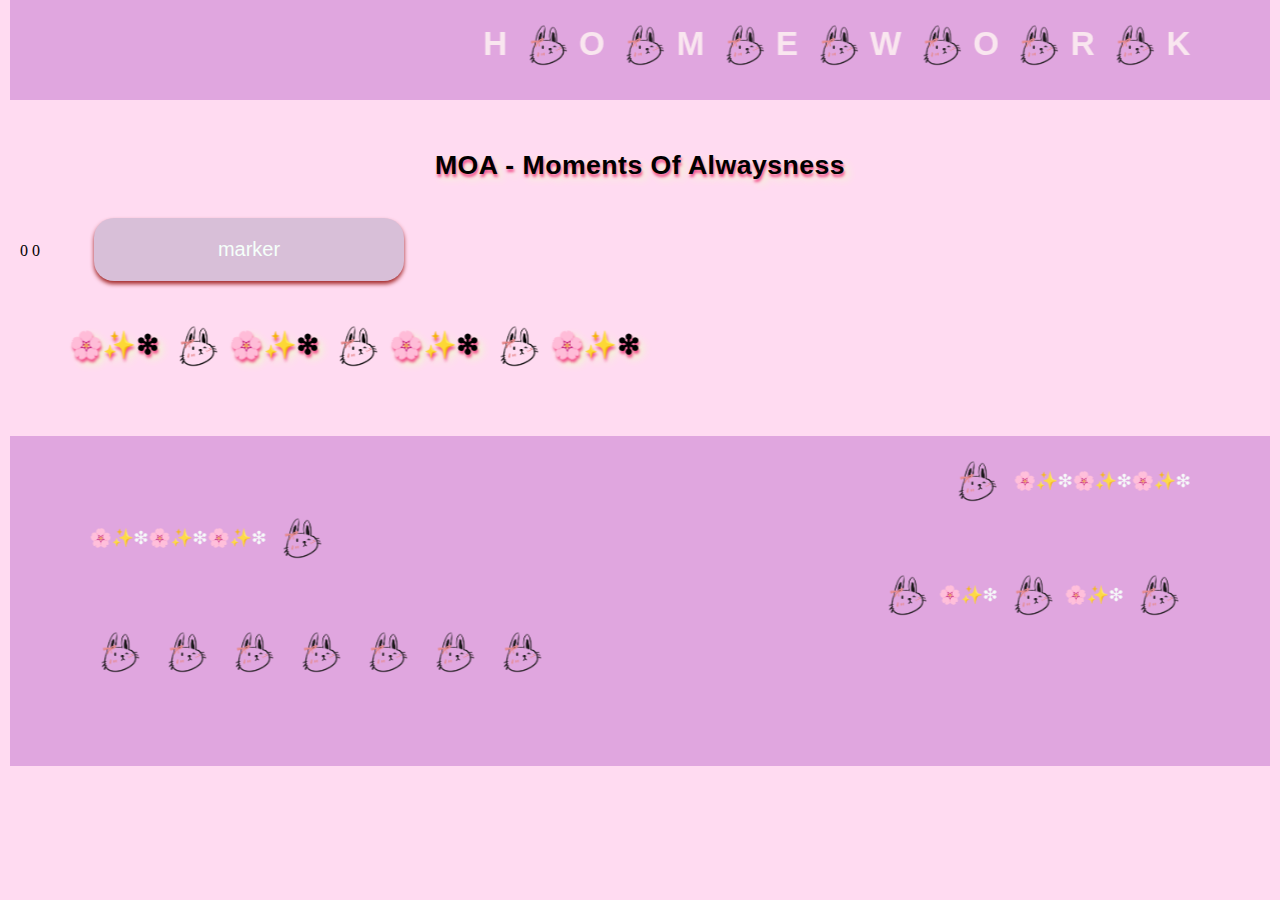
==== index.html @ 46a1c765 "Update index.html" ====
<!DOCTYPE html>
<html lang="en">
<head>
    <meta charset="UTF-8">
    <meta name="viewport" content="width=device-width, initial-scale=1.0">

    <title>JS |H|O|M|E|W|O|R|K 8</title>

    <link rel="stylesheet" href="css/c1.css" >


</head>
<body>
<header> <marquee behavior="alternate" direction="left" >H
    <img src="images/tokki.png" vspace="0px" hspace="5px" align="center" style="height: 52px; width: 52px; "/>O
    <img src="images/tokki.png" vspace="0px" hspace="5px" align="center" style="height: 52px; width: 52px; "/>M
    <img src="images/tokki.png" vspace="0px" hspace="5px" align="center" style="height: 52px; width: 52px; "/>E
    <img src="images/tokki.png" vspace="0px" hspace="5px" align="center" style="height: 52px; width: 52px; "/>W
    <img src="images/tokki.png" vspace="0px" hspace="5px" align="center" style="height: 52px; width: 52px; "/>O
    <img src="images/tokki.png" vspace="0px" hspace="5px" align="center" style="height: 52px; width: 52px; "/>R
    <img src="images/tokki.png" vspace="0px" hspace="5px" align="center" style="height: 52px; width: 52px; "/>K
</marquee></header>
<section  id="content">

    <p id="p"> MOA - Moments Of Alwaysness</p>
    <span id="p2">0</span>  <span id="p3">0</span>


    <button class="btn2" id ='b'> marker</button>


    <p ><marquee behavior="alternate" direction="right" >🌸✨❇
        <img src="images/tokki.png" vspace="0px" hspace="5px" align="center" style="height: 52px; width: 52px; "/>🌸✨❇
        <img src="images/tokki.png" vspace="0px" hspace="5px" align="center" style="height: 52px; width: 52px; "/>🌸✨❇
        <img src="images/tokki.png" vspace="0px" hspace="5px" align="center" style="height: 52px; width: 52px; "/>🌸✨❇
    </marquee></p>
</section>

<footer><marquee behavior="alternate" direction="left" >
    <img src="images/tokki.png" vspace="0px" hspace="5px" align="center" style="height: 52px; width: 52px; "/>
    🌸✨❇🌸✨❇🌸✨❇
</marquee><marquee behavior="alternate" direction="right" >
    🌸✨❇🌸✨❇🌸✨❇
    <img src="images/tokki.png" vspace="0px" hspace="5px" align="center" style="height: 52px; width: 52px; "/>
</marquee><marquee behavior="alternate" direction="left" >
    <img src="images/tokki.png" vspace="0px" hspace="5px" align="center" style="height: 52px; width: 52px; "/>🌸✨❇
    <img src="images/tokki.png" vspace="0px" hspace="5px" align="center" style="height: 52px; width: 52px; "/>🌸✨❇
    <img src="images/tokki.png" vspace="0px" hspace="5px" align="center" style="height: 52px; width: 52px; "/>
</marquee><marquee behavior="alternate" direction="right" >
    <img src="images/tokki.png" vspace="0px" hspace="5px" align="center" style="height: 52px; width: 52px; "/>
    <img src="images/tokki.png" vspace="0px" hspace="5px" align="center" style="height: 52px; width: 52px; "/>
    <img src="images/tokki.png" vspace="0px" hspace="5px" align="center" style="height: 52px; width: 52px; "/>
    <img src="images/tokki.png" vspace="0px" hspace="5px" align="center" style="height: 52px; width: 52px; "/>
    <img src="images/tokki.png" vspace="0px" hspace="5px" align="center" style="height: 52px; width: 52px; "/>
    <img src="images/tokki.png" vspace="0px" hspace="5px" align="center" style="height: 52px; width: 52px; "/>
    <img src="images/tokki.png" vspace="0px" hspace="5px" align="center" style="height: 52px; width: 52px; "/>
</marquee></footer>
<script src="https://ajax.googleapis.com/ajax/libs/jquery/1.12.4/jquery.min.js">
</script>
<script src="js/task3.js"></script>
</body>
</html>
---- css/c1.css ----
body{
    background-attachment: scroll;
    margin: 0px 10px 0px 10px;
    background-color: #ffdbf1;
    background-size: 1237px 1380px;
    background-position: center center;
    background-repeat: no-repeat;
}

#content{
    place-content: center;
    background-size: 100%;
    margin: 20px 10px 30px 10px;

}
p {
    font-family: Segoe UI, sans-serif !important;
    font-size: 20pt;
    margin-top: 30px;
    font-weight: 600;
    letter-spacing: 0.45px;
    vertical-align: middle;
    text-align: center;
    text-shadow: 1px 3px 3px #f34c8a, 5px 5px 9px #eeffcd;
}

header{
    height: 60px;
    font-family:Segoe UI, sans-serif !important ;
    font-size:25pt;
    padding:20px 30px 20px 30px;
    word-break:normal;
    color:  #f9e7ef;background-color:plum;
    text-align:center; opacity:0.9;
    vertical-align:top;
    display: block;
    font-weight: 700;
    letter-spacing: 0.2px;
    text-transform: uppercase;
}
footer{
    font-family:Tahoma, Geneva, sans-serif !important;
    font-size:18px;
    display: inherit;
    font-weight:normal;
    height: 290px;
    word-break:normal;
    color:mintcream;background-color: plum;
    text-align:right; opacity:0.9;
    vertical-align: central;
    padding:20px 30px 20px 30px;text-transform: uppercase;
}


.btn2{
    background-color: thistle; align-items: center;
    color: mintcream;
    padding: 20px;
    margin: 10px 50px;
    border: none;
    width: 25%;
    border-radius: 20px;
    cursor: pointer;
    font-size: 20px;
    box-shadow: 0 3px  4px 0 brown;

}
.btn2:hover{ background-color: mediumvioletred}
form{
    align-items: center;
    padding: 20px;
    font-size: 20px;
}
input{
    background-color: lavenderblush;
    border-radius: 20px;
    padding: 20px;
    width: 25%;
    font-size: 20px;
    box-shadow: 1px 0px  1px 2px brown;
}
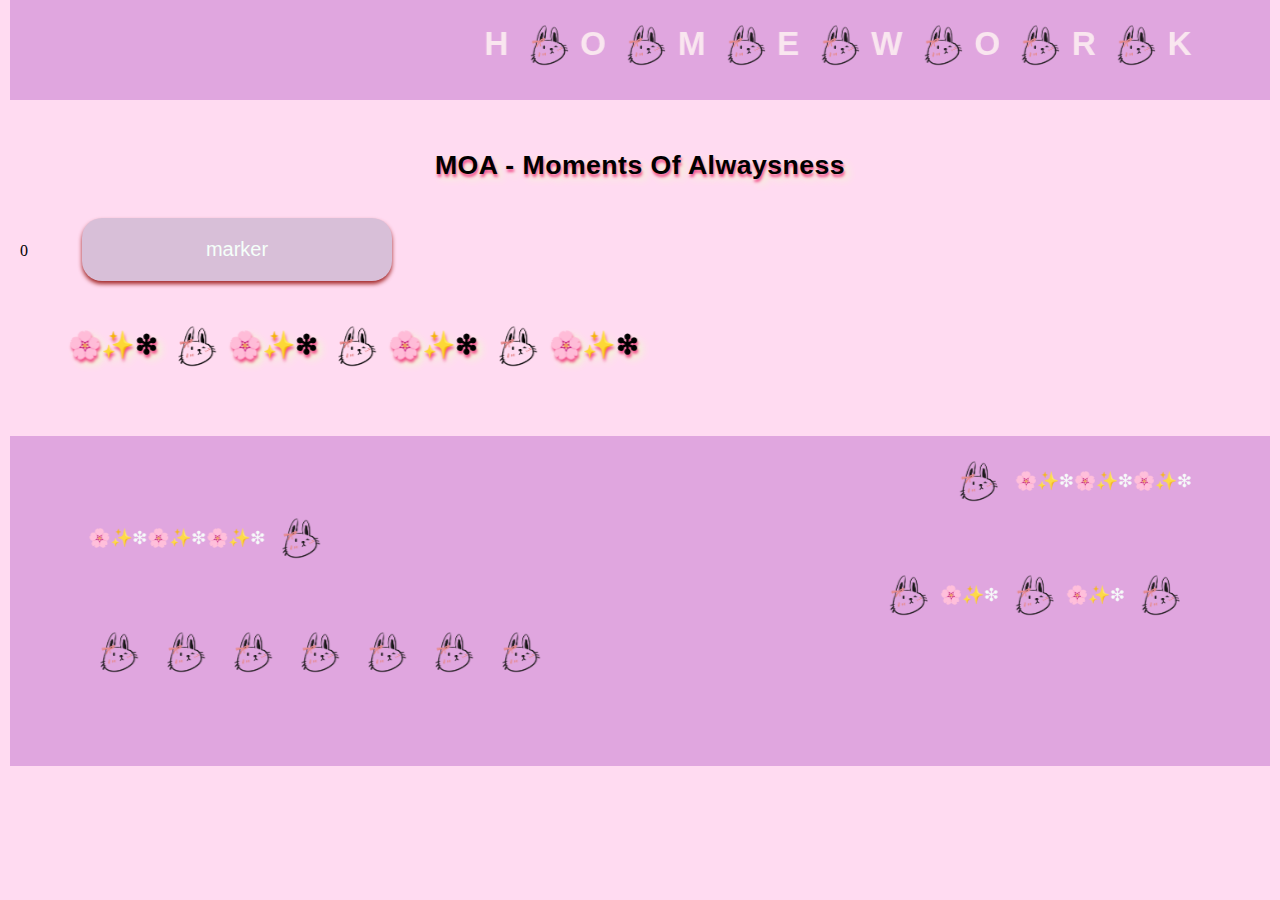
==== commit aed4acc5: "Update index.html" ====
--- a/index.html
+++ b/index.html
@@ -23,7 +23,7 @@
 <section  id="content">
 
     <p id="p"> MOA - Moments Of Alwaysness</p>
-    <span id="p2">0</span>  <span id="p3">0</span>
+    <span id="p2">0</span>  <span id="p3"></span>
 
 
     <button class="btn2" id ='b'> marker</button>
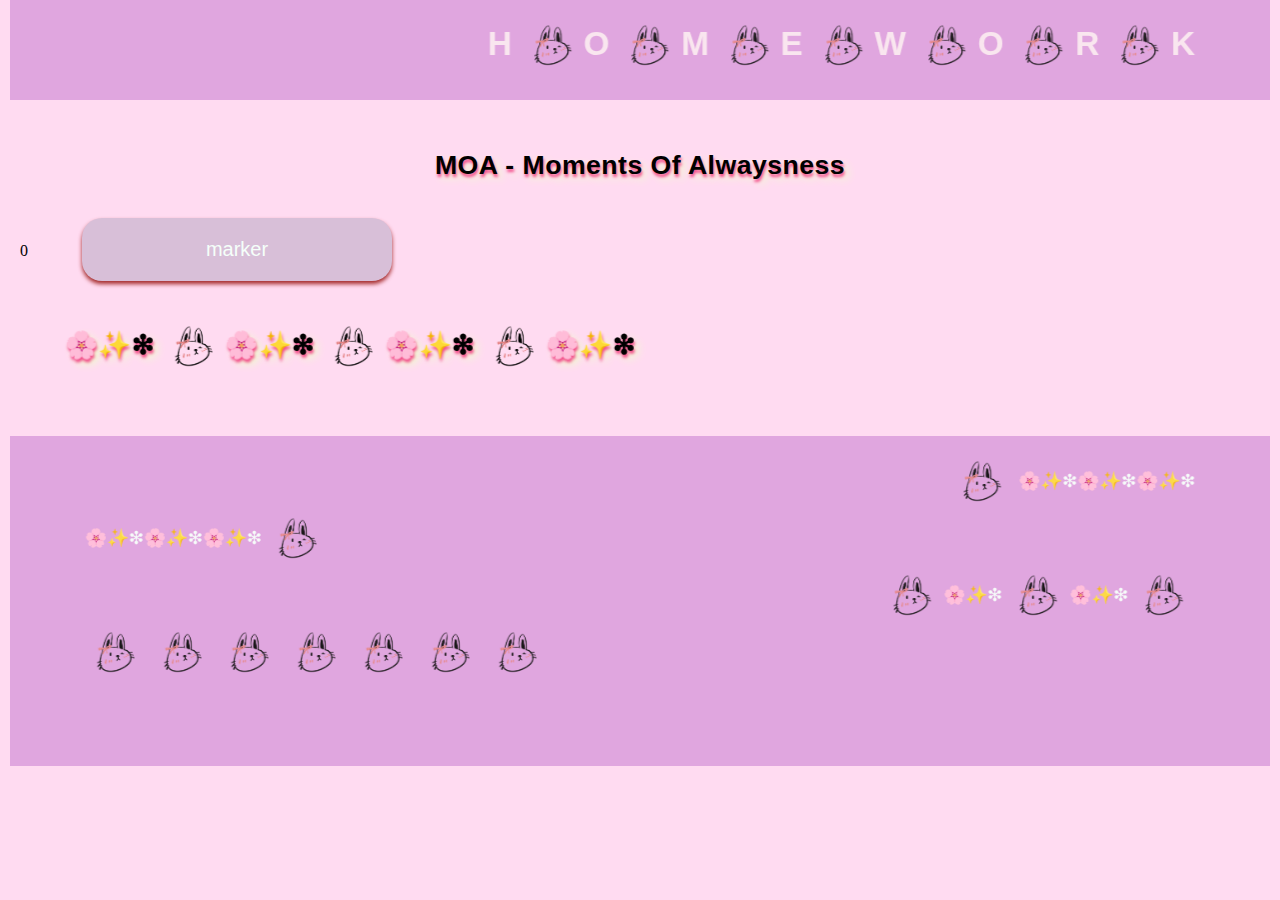
==== commit 8c89df79: "Update index.html" ====
--- a/index.html
+++ b/index.html
@@ -55,8 +55,8 @@
     <img src="images/tokki.png" vspace="0px" hspace="5px" align="center" style="height: 52px; width: 52px; "/>
     <img src="images/tokki.png" vspace="0px" hspace="5px" align="center" style="height: 52px; width: 52px; "/>
 </marquee></footer>
-<script src="https://ajax.googleapis.com/ajax/libs/jquery/1.12.4/jquery.min.js">
-</script>
+<!--<script src="https://ajax.googleapis.com/ajax/libs/jquery/1.12.4/jquery.min.js">
+</script>-->
 <script src="js/task3.js"></script>
 </body>
 </html>
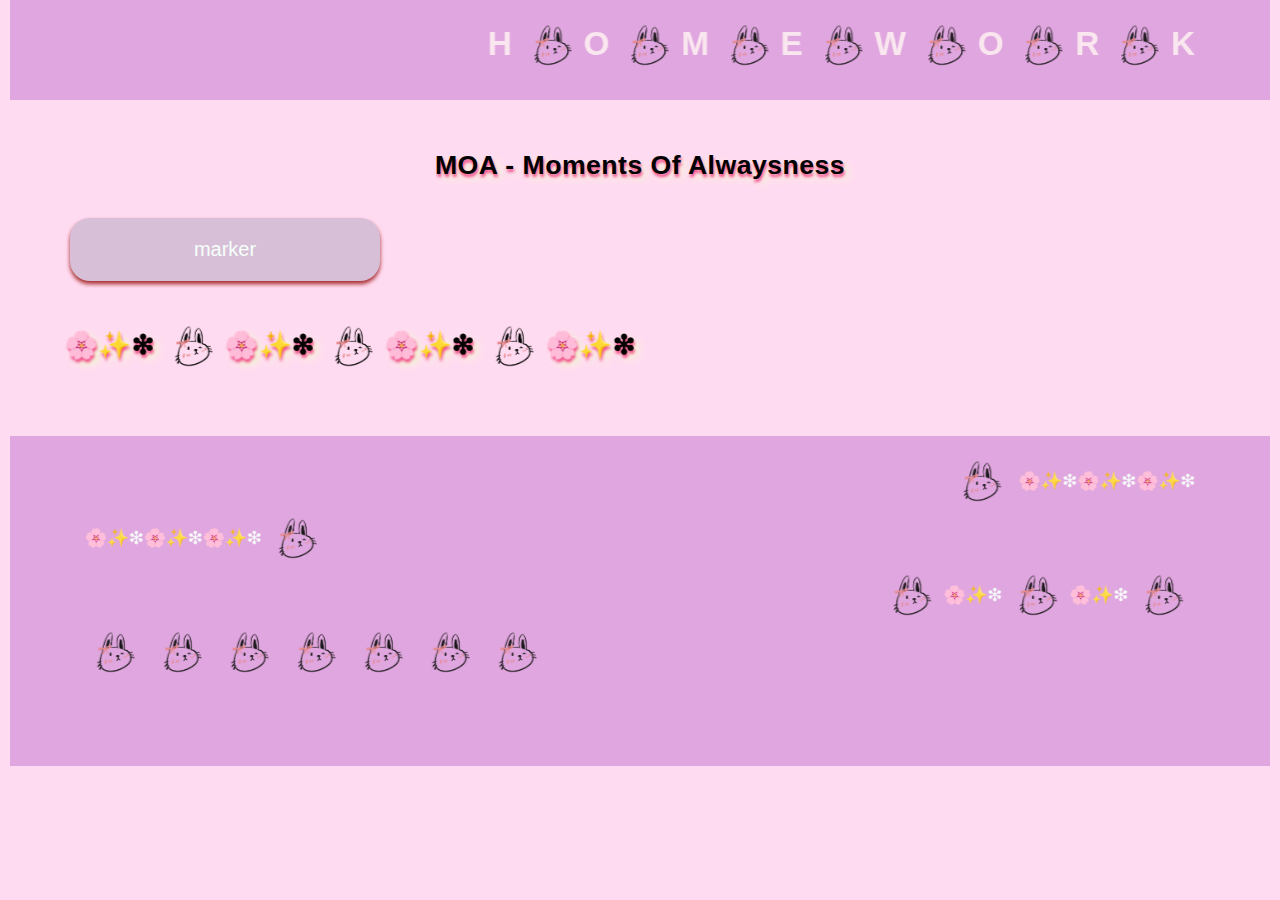
==== commit bd0c02bd: "Update index.html" ====
--- a/index.html
+++ b/index.html
@@ -23,7 +23,7 @@
 <section  id="content">
 
     <p id="p"> MOA - Moments Of Alwaysness</p>
-    <span id="p2">0</span>  <span id="p3"></span>
+    <span id="p2"></span>  <span id="p3"></span>
 
 
     <button class="btn2" id ='b'> marker</button>
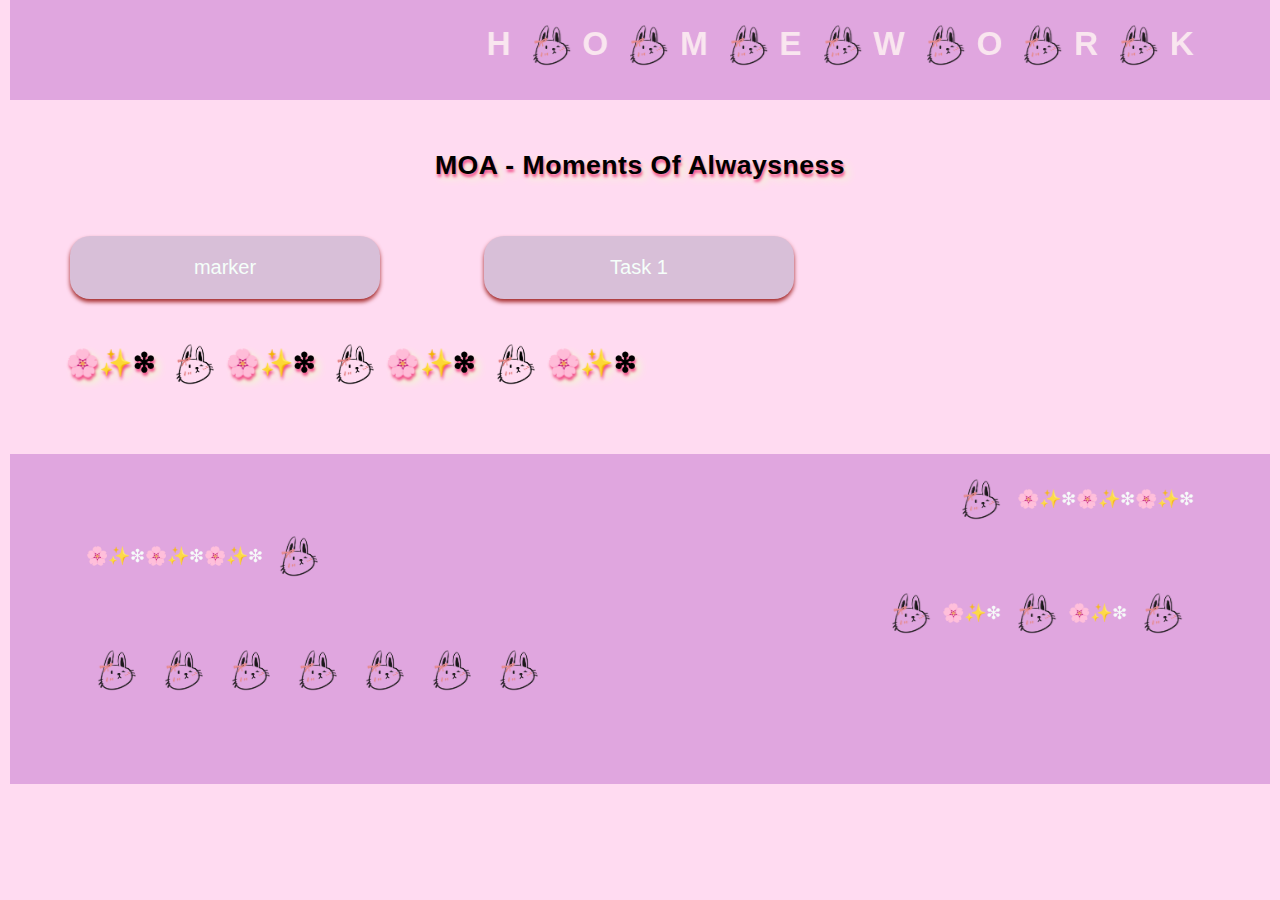
==== commit 71bfc9d1: "js" ====
--- a/index.html
+++ b/index.html
@@ -6,57 +6,59 @@
 
     <title>JS |H|O|M|E|W|O|R|K 8</title>
 
-    <link rel="stylesheet" href="css/c1.css" >
+    <link rel="stylesheet" href=".idea/css/c1.css" >
 
 
 </head>
 <body>
 <header> <marquee behavior="alternate" direction="left" >H
-    <img src="images/tokki.png" vspace="0px" hspace="5px" align="center" style="height: 52px; width: 52px; "/>O
-    <img src="images/tokki.png" vspace="0px" hspace="5px" align="center" style="height: 52px; width: 52px; "/>M
-    <img src="images/tokki.png" vspace="0px" hspace="5px" align="center" style="height: 52px; width: 52px; "/>E
-    <img src="images/tokki.png" vspace="0px" hspace="5px" align="center" style="height: 52px; width: 52px; "/>W
-    <img src="images/tokki.png" vspace="0px" hspace="5px" align="center" style="height: 52px; width: 52px; "/>O
-    <img src="images/tokki.png" vspace="0px" hspace="5px" align="center" style="height: 52px; width: 52px; "/>R
-    <img src="images/tokki.png" vspace="0px" hspace="5px" align="center" style="height: 52px; width: 52px; "/>K
+    <img src=".idea/images/tokki.png" vspace="0px" hspace="5px" align="center" style="height: 52px; width: 52px; "/>O
+    <img src=".idea/images/tokki.png" vspace="0px" hspace="5px" align="center" style="height: 52px; width: 52px; "/>M
+    <img src=".idea/images/tokki.png" vspace="0px" hspace="5px" align="center" style="height: 52px; width: 52px; "/>E
+    <img src=".idea/images/tokki.png" vspace="0px" hspace="5px" align="center" style="height: 52px; width: 52px; "/>W
+    <img src=".idea/images/tokki.png" vspace="0px" hspace="5px" align="center" style="height: 52px; width: 52px; "/>O
+    <img src=".idea/images/tokki.png" vspace="0px" hspace="5px" align="center" style="height: 52px; width: 52px; "/>R
+    <img src=".idea/images/tokki.png" vspace="0px" hspace="5px" align="center" style="height: 52px; width: 52px; "/>K
 </marquee></header>
 <section  id="content">
 
     <p id="p"> MOA - Moments Of Alwaysness</p>
-    <span id="p2"></span>  <span id="p3"></span>
+    <span id="p2"></span> <br>
+    <span id="p3"></span>
+    <input value="marker" type="button" class="btn2" id ='b'>
 
-
-    <button class="btn2" id ='b'> marker</button>
-
+    <button class="btn2" id="b1">Task 1</button>
 
     <p ><marquee behavior="alternate" direction="right" >🌸✨❇
-        <img src="images/tokki.png" vspace="0px" hspace="5px" align="center" style="height: 52px; width: 52px; "/>🌸✨❇
-        <img src="images/tokki.png" vspace="0px" hspace="5px" align="center" style="height: 52px; width: 52px; "/>🌸✨❇
-        <img src="images/tokki.png" vspace="0px" hspace="5px" align="center" style="height: 52px; width: 52px; "/>🌸✨❇
+        <img src=".idea/images/tokki.png" vspace="0px" hspace="5px" align="center" style="height: 52px; width: 52px; "/>🌸✨❇
+        <img src=".idea/images/tokki.png" vspace="0px" hspace="5px" align="center" style="height: 52px; width: 52px; "/>🌸✨❇
+        <img src=".idea/images/tokki.png" vspace="0px" hspace="5px" align="center" style="height: 52px; width: 52px; "/>🌸✨❇
     </marquee></p>
 </section>
 
 <footer><marquee behavior="alternate" direction="left" >
-    <img src="images/tokki.png" vspace="0px" hspace="5px" align="center" style="height: 52px; width: 52px; "/>
+    <img src=".idea/images/tokki.png" vspace="0px" hspace="5px" align="center" style="height: 52px; width: 52px; "/>
     🌸✨❇🌸✨❇🌸✨❇
 </marquee><marquee behavior="alternate" direction="right" >
     🌸✨❇🌸✨❇🌸✨❇
-    <img src="images/tokki.png" vspace="0px" hspace="5px" align="center" style="height: 52px; width: 52px; "/>
+    <img src=".idea/images/tokki.png" vspace="0px" hspace="5px" align="center" style="height: 52px; width: 52px; "/>
 </marquee><marquee behavior="alternate" direction="left" >
-    <img src="images/tokki.png" vspace="0px" hspace="5px" align="center" style="height: 52px; width: 52px; "/>🌸✨❇
-    <img src="images/tokki.png" vspace="0px" hspace="5px" align="center" style="height: 52px; width: 52px; "/>🌸✨❇
-    <img src="images/tokki.png" vspace="0px" hspace="5px" align="center" style="height: 52px; width: 52px; "/>
+    <img src=".idea/images/tokki.png" vspace="0px" hspace="5px" align="center" style="height: 52px; width: 52px; "/>🌸✨❇
+    <img src=".idea/images/tokki.png" vspace="0px" hspace="5px" align="center" style="height: 52px; width: 52px; "/>🌸✨❇
+    <img src=".idea/images/tokki.png" vspace="0px" hspace="5px" align="center" style="height: 52px; width: 52px; "/>
 </marquee><marquee behavior="alternate" direction="right" >
-    <img src="images/tokki.png" vspace="0px" hspace="5px" align="center" style="height: 52px; width: 52px; "/>
-    <img src="images/tokki.png" vspace="0px" hspace="5px" align="center" style="height: 52px; width: 52px; "/>
-    <img src="images/tokki.png" vspace="0px" hspace="5px" align="center" style="height: 52px; width: 52px; "/>
-    <img src="images/tokki.png" vspace="0px" hspace="5px" align="center" style="height: 52px; width: 52px; "/>
-    <img src="images/tokki.png" vspace="0px" hspace="5px" align="center" style="height: 52px; width: 52px; "/>
-    <img src="images/tokki.png" vspace="0px" hspace="5px" align="center" style="height: 52px; width: 52px; "/>
-    <img src="images/tokki.png" vspace="0px" hspace="5px" align="center" style="height: 52px; width: 52px; "/>
+    <img src=".idea/images/tokki.png" vspace="0px" hspace="5px" align="center" style="height: 52px; width: 52px; "/>
+    <img src=".idea/images/tokki.png" vspace="0px" hspace="5px" align="center" style="height: 52px; width: 52px; "/>
+    <img src=".idea/images/tokki.png" vspace="0px" hspace="5px" align="center" style="height: 52px; width: 52px; "/>
+    <img src=".idea/images/tokki.png" vspace="0px" hspace="5px" align="center" style="height: 52px; width: 52px; "/>
+    <img src=".idea/images/tokki.png" vspace="0px" hspace="5px" align="center" style="height: 52px; width: 52px; "/>
+    <img src=".idea/images/tokki.png" vspace="0px" hspace="5px" align="center" style="height: 52px; width: 52px; "/>
+    <img src=".idea/images/tokki.png" vspace="0px" hspace="5px" align="center" style="height: 52px; width: 52px; "/>
 </marquee></footer>
 <!--<script src="https://ajax.googleapis.com/ajax/libs/jquery/1.12.4/jquery.min.js">
 </script>-->
-<script src="js/task3.js"></script>
+<script src="https://snipp.ru/cdn/jquery/2.1.1/jquery.min.js"></script>
+<script src=".idea/js/task3.js"></script>
+<script src=".idea/js/task1.js"></script>
 </body>
-</html>
+</html>--- a/.idea/css/c1.css
+++ b/.idea/css/c1.css
@@ -0,0 +1,81 @@
+body{
+    background-attachment: scroll;
+    margin: 0px 10px 0px 10px;
+    background-color: #ffdbf1;
+    background-size: 1237px 1380px;
+    background-position: center center;
+    background-repeat: no-repeat;
+}
+
+#content{
+    place-content: center;
+    background-size: 100%;
+    margin: 20px 10px 30px 10px;
+
+}
+p {
+    font-family: Segoe UI, sans-serif !important;
+    font-size: 20pt;
+    margin-top: 30px;
+    font-weight: 600;
+    letter-spacing: 0.45px;
+    vertical-align: middle;
+    text-align: center;
+    text-shadow: 1px 3px 3px #f34c8a, 5px 5px 9px #eeffcd;
+}
+
+header{
+    height: 60px;
+    font-family:Segoe UI, sans-serif !important ;
+    font-size:25pt;
+    padding:20px 30px 20px 30px;
+    word-break:normal;
+    color:  #f9e7ef;background-color:plum;
+    text-align:center; opacity:0.9;
+    vertical-align:top;
+    display: block;
+    font-weight: 700;
+    letter-spacing: 0.2px;
+    text-transform: uppercase;
+}
+footer{
+    font-family:Tahoma, Geneva, sans-serif !important;
+    font-size:18px;
+    display: inherit;
+    font-weight:normal;
+    height: 290px;
+    word-break:normal;
+    color:mintcream;background-color: plum;
+    text-align:right; opacity:0.9;
+    vertical-align: central;
+    padding:20px 30px 20px 30px;text-transform: uppercase;
+}
+
+
+.btn2{
+    background-color: thistle; align-items: center;
+    color: mintcream;
+    padding: 20px;
+    margin: 10px 50px;
+    border: none;
+    width: 25%;
+    border-radius: 20px;
+    cursor: pointer;
+    font-size: 20px;
+    box-shadow: 0 3px  4px 0 brown;
+
+}
+.btn2:hover{ background-color: mediumvioletred}
+form{
+    align-items: center;
+    padding: 20px;
+    font-size: 20px;
+}
+input{
+    background-color: lavenderblush;
+    border-radius: 20px;
+    padding: 20px;
+    width: 25%;
+    font-size: 20px;
+    box-shadow: 1px 0px  1px 2px brown;
+}
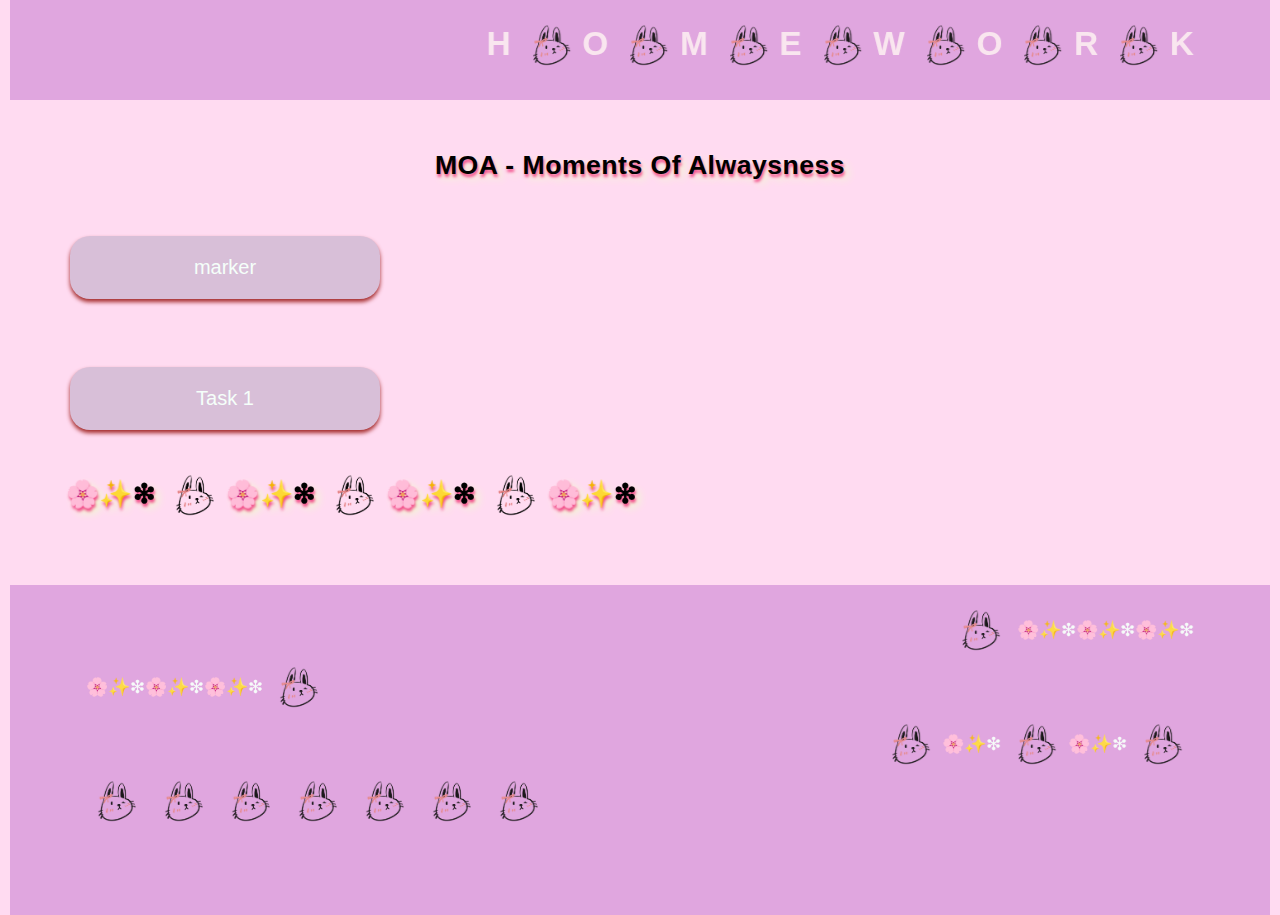
==== commit 72b5b1cb: "js" ====
--- a/index.html
+++ b/index.html
@@ -24,8 +24,8 @@
 
     <p id="p"> MOA - Moments Of Alwaysness</p>
     <span id="p2"></span> <br>
-    <span id="p3"></span>
     <input value="marker" type="button" class="btn2" id ='b'>
+    <p id="p3"></p> <br>
 
     <button class="btn2" id="b1">Task 1</button>
 
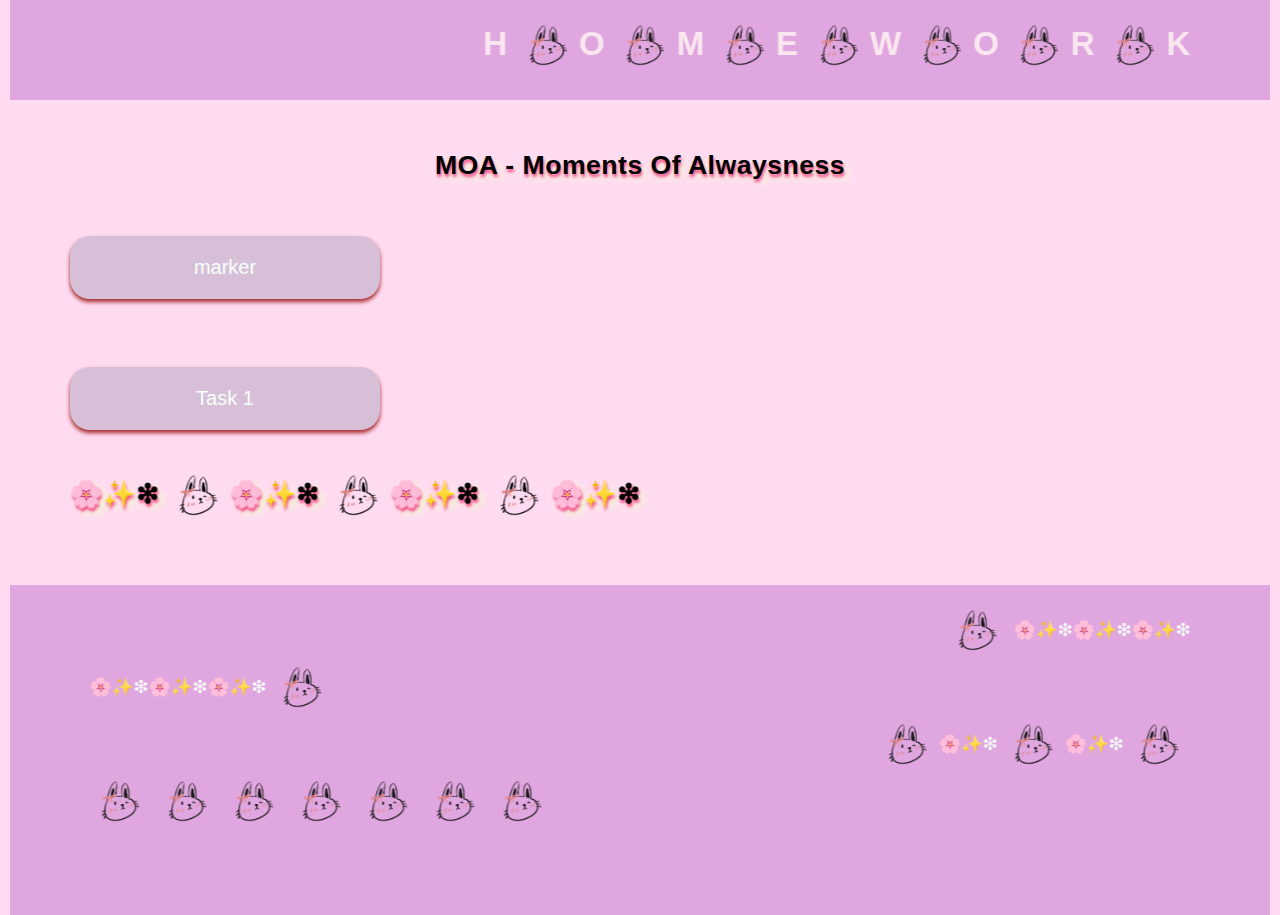
==== commit 1172097f: "js" ====
--- a/index.html
+++ b/index.html
@@ -56,8 +56,8 @@
     <img src=".idea/images/tokki.png" vspace="0px" hspace="5px" align="center" style="height: 52px; width: 52px; "/>
 </marquee></footer>
 <!--<script src="https://ajax.googleapis.com/ajax/libs/jquery/1.12.4/jquery.min.js">
-</script>-->
-<script src="https://snipp.ru/cdn/jquery/2.1.1/jquery.min.js"></script>
+</script>
+<script src="https://snipp.ru/cdn/jquery/2.1.1/jquery.min.js"></script>-->
 <script src=".idea/js/task3.js"></script>
 <script src=".idea/js/task1.js"></script>
 </body>
